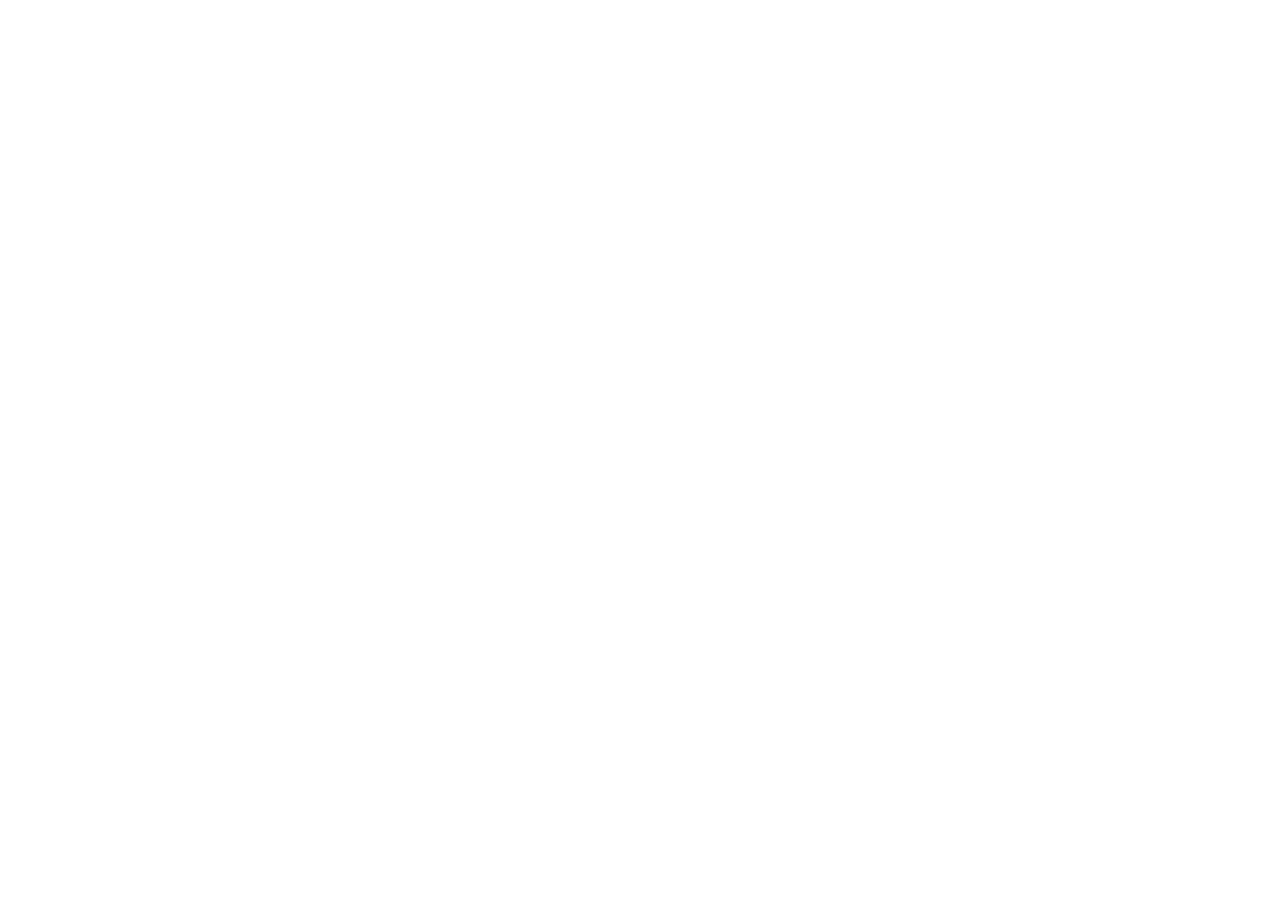
==== index.html @ 99e80eba "html and css file creation" ====
<!DOCTYPE html>
<html lang="en">
<head>
  <meta charset="UTF-8">
  <meta http-equiv="X-UA-Compatible" content="IE=edge">
  <meta name="viewport" content="width=device-width, initial-scale=1.0">
  <title>Landing page</title>
</head>
<body>
  
</body>
</html>
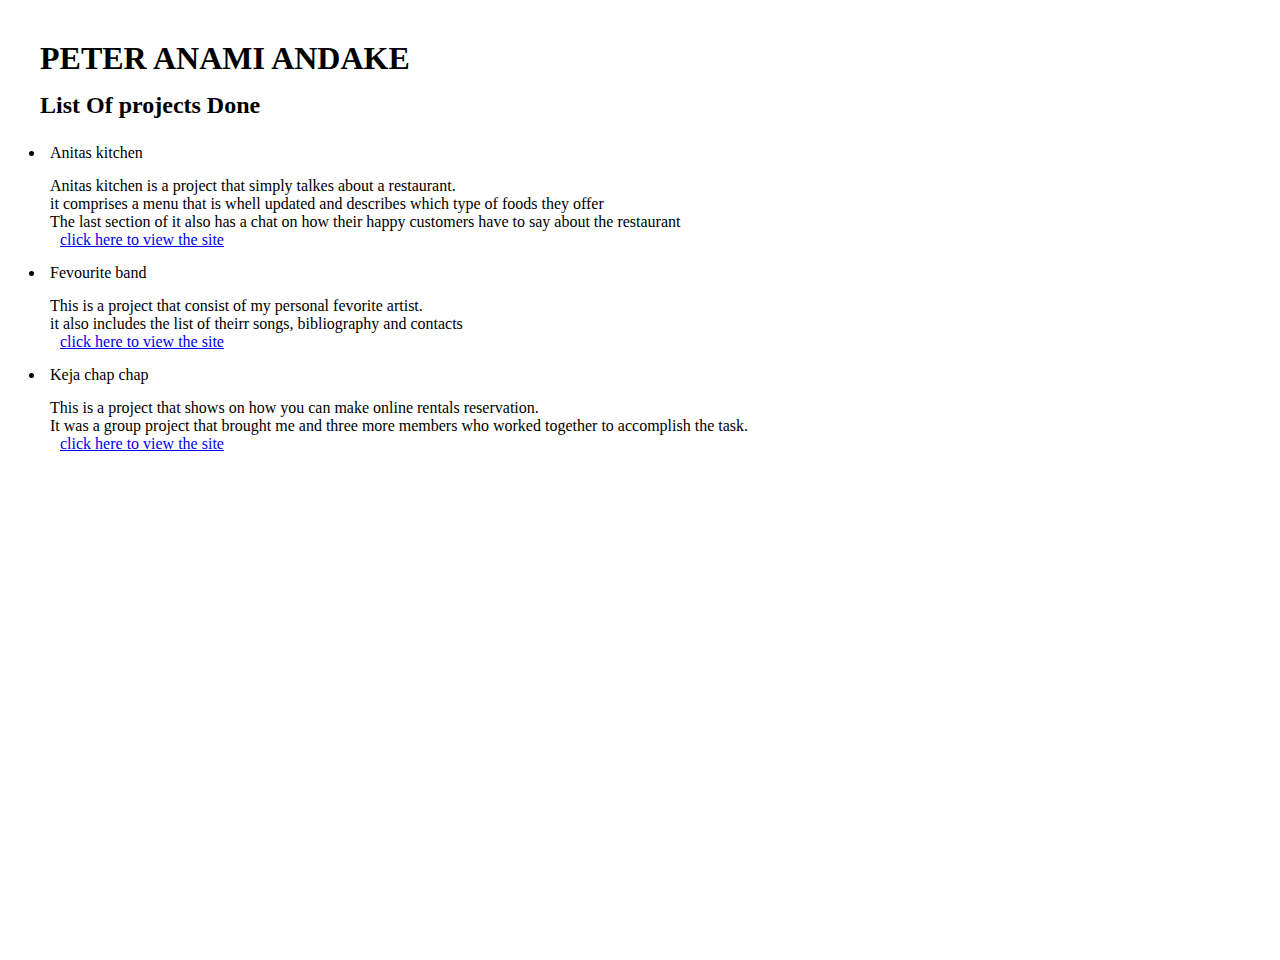
==== commit ac91d683: "fast modification to html" ====
--- a/index.html
+++ b/index.html
@@ -5,8 +5,35 @@
   <meta http-equiv="X-UA-Compatible" content="IE=edge">
   <meta name="viewport" content="width=device-width, initial-scale=1.0">
   <title>Landing page</title>
+  <link rel="stylesheet" href="index.css" type="text/css"> 
 </head>
 <body>
+  <section class="header">
+    <h1>PETER ANAMI ANDAKE</h1>
+    <h2>List Of projects Done</h2>
+    <ul>
+      <li>Anitas kitchen</li>
+      <p>Anitas kitchen is a project that simply talkes about a restaurant.<br>
+      it comprises a menu that is whell updated and describes which type of foods they offer<br>
+    The last section of it also has a chat on how their happy customers 
+    have to say about the restaurant<br>
+        <a href="https://peteranami.github.io/Anitas-kitchen/">click here to view the site</a>
+  </p>
+      <li>Fevourite band</li>
+      <p>This is a project that consist of my personal fevorite artist.<br>
+      it also includes the list of theirr songs, bibliography and contacts<br>
+    <a href="https://peteranami.github.io/band-project/">click here to view the site</a>
+    </p>
+      <li>Keja chap chap</li>
+      <p>This is a project that shows on how you can make online rentals reservation.<br>
+      It was a group project that brought me and three more members who worked together to accomplish the task.<br>
+    <a href="https://kwathuta.github.io/Keja-Chap-Chap/">click here to view the site</a>
+    </p>
+    </ul>
+
+  </section>
+  
+
   
 </body>
 </html>--- a/index.css
+++ b/index.css
@@ -0,0 +1,10 @@
+*{
+  margin: 5px;
+  padding: 5px;
+}
+.header{
+background-image: url(images/bg.png);
+min-height: 100vh;
+background-repeat: no-repeat;
+background-position: right;
+}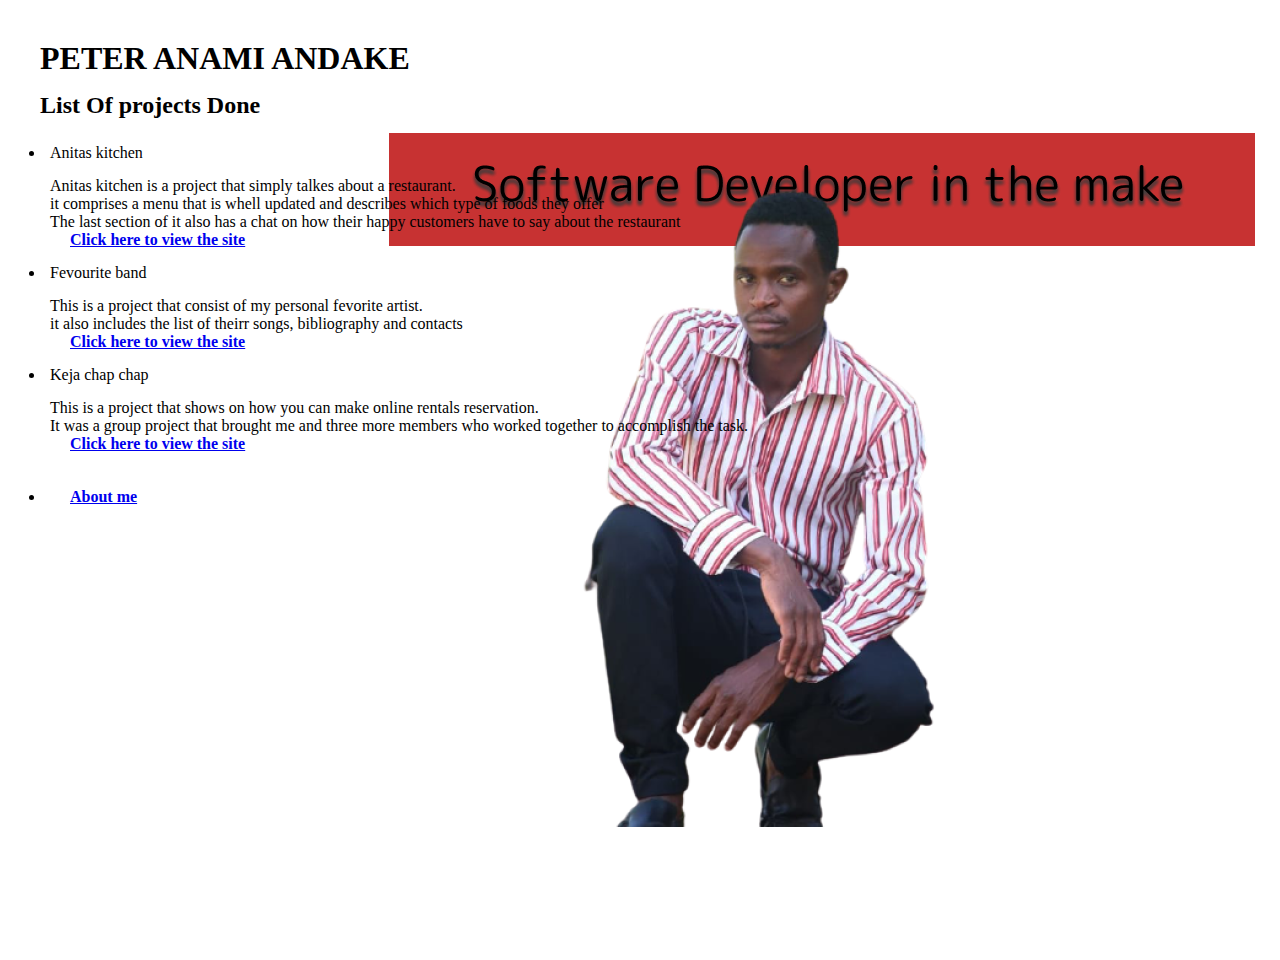
==== commit 576927d1: "second modif to html file" ====
--- a/index.html
+++ b/index.html
@@ -8,7 +8,8 @@
   <link rel="stylesheet" href="index.css" type="text/css"> 
 </head>
 <body>
-  <section class="header">
+  <div class="header">
+    
     <h1>PETER ANAMI ANDAKE</h1>
     <h2>List Of projects Done</h2>
     <ul>
@@ -17,21 +18,24 @@
       it comprises a menu that is whell updated and describes which type of foods they offer<br>
     The last section of it also has a chat on how their happy customers 
     have to say about the restaurant<br>
-        <a href="https://peteranami.github.io/Anitas-kitchen/">click here to view the site</a>
+        <a href="https://peteranami.github.io/Anitas-kitchen/"><strong>Click here to view the site</strong></a>
   </p>
       <li>Fevourite band</li>
       <p>This is a project that consist of my personal fevorite artist.<br>
       it also includes the list of theirr songs, bibliography and contacts<br>
-    <a href="https://peteranami.github.io/band-project/">click here to view the site</a>
+    <a href="https://peteranami.github.io/band-project/"><strong>Click here to view the site</strong> </a>
     </p>
       <li>Keja chap chap</li>
       <p>This is a project that shows on how you can make online rentals reservation.<br>
       It was a group project that brought me and three more members who worked together to accomplish the task.<br>
-    <a href="https://kwathuta.github.io/Keja-Chap-Chap/">click here to view the site</a>
+    <a href="https://kwathuta.github.io/Keja-Chap-Chap/"><strong>Click here to view the site</strong></a>
     </p>
     </ul>
+    <ul>
+      <li><a href="about.html"><strong>About me</strong></a></li>
+    </ul>
 
-  </section>
+  </div>
   
 
   
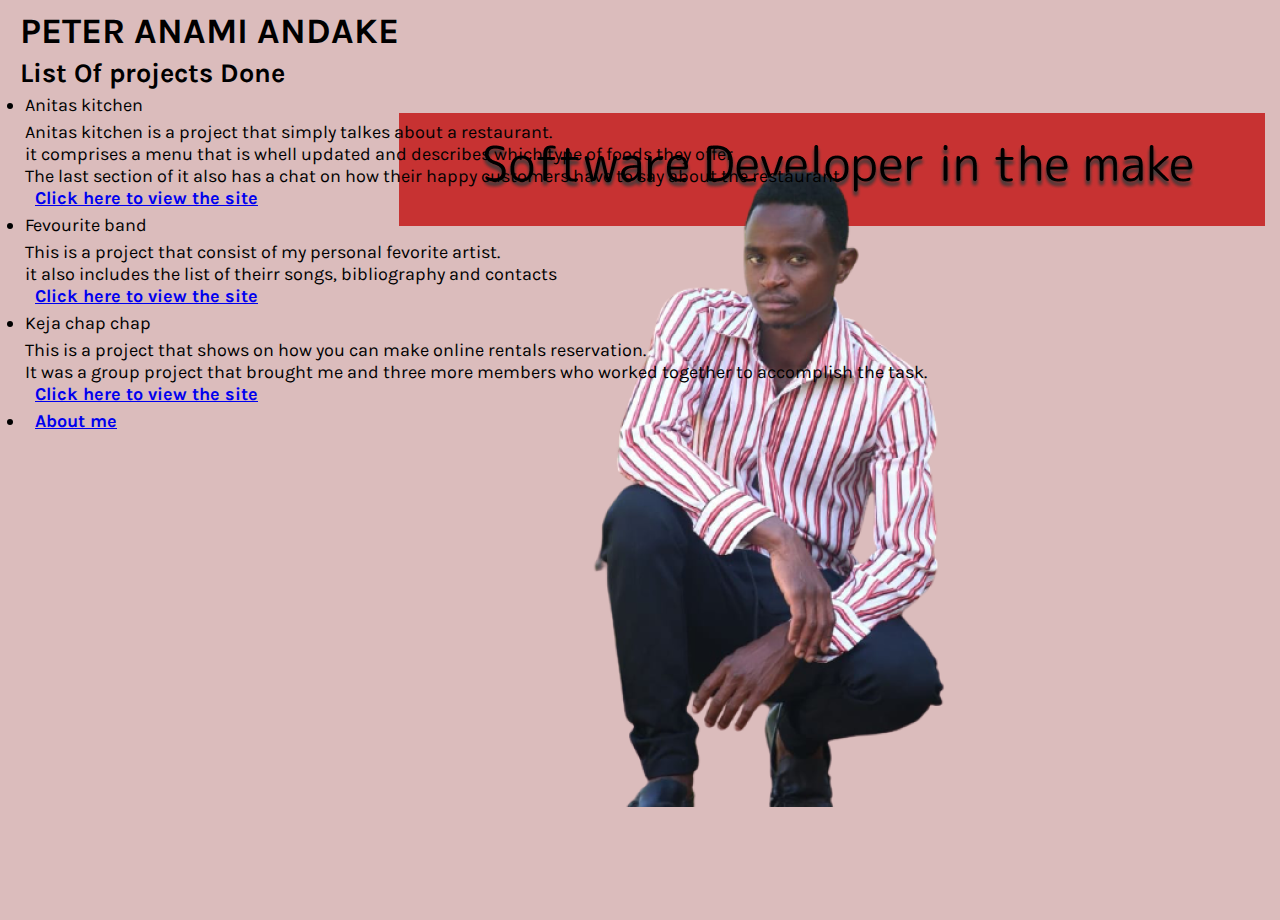
==== commit 9f97f862: "modification to index.html" ====
--- a/index.html
+++ b/index.html
@@ -6,6 +6,10 @@
   <meta name="viewport" content="width=device-width, initial-scale=1.0">
   <title>Landing page</title>
   <link rel="stylesheet" href="index.css" type="text/css"> 
+  <link rel="preconnect" href="https://fonts.googleapis.com">
+<link rel="preconnect" href="https://fonts.gstatic.com" crossorigin>
+<link href="https://fonts.googleapis.com/css2?family=Karla:ital,wght@0,200;0,300;0,400;
+0,500;0,600;0,700;0,800;1,200;1,300;1,400;1,500;1,600;1,700;1,800&display=swap" rel="stylesheet">
 </head>
 <body>
   <div class="header">
--- a/index.css
+++ b/index.css
@@ -1,10 +1,17 @@
 *{
   margin: 5px;
-  padding: 5px;
+  padding: 0px
+
+}
+body{
+  background-color: rgb(219, 188, 188);
+  font-size: 18px;
+  font-family: 'Karla', sans-serif;
 }
 .header{
 background-image: url(images/bg.png);
 min-height: 100vh;
 background-repeat: no-repeat;
 background-position: right;
+
 }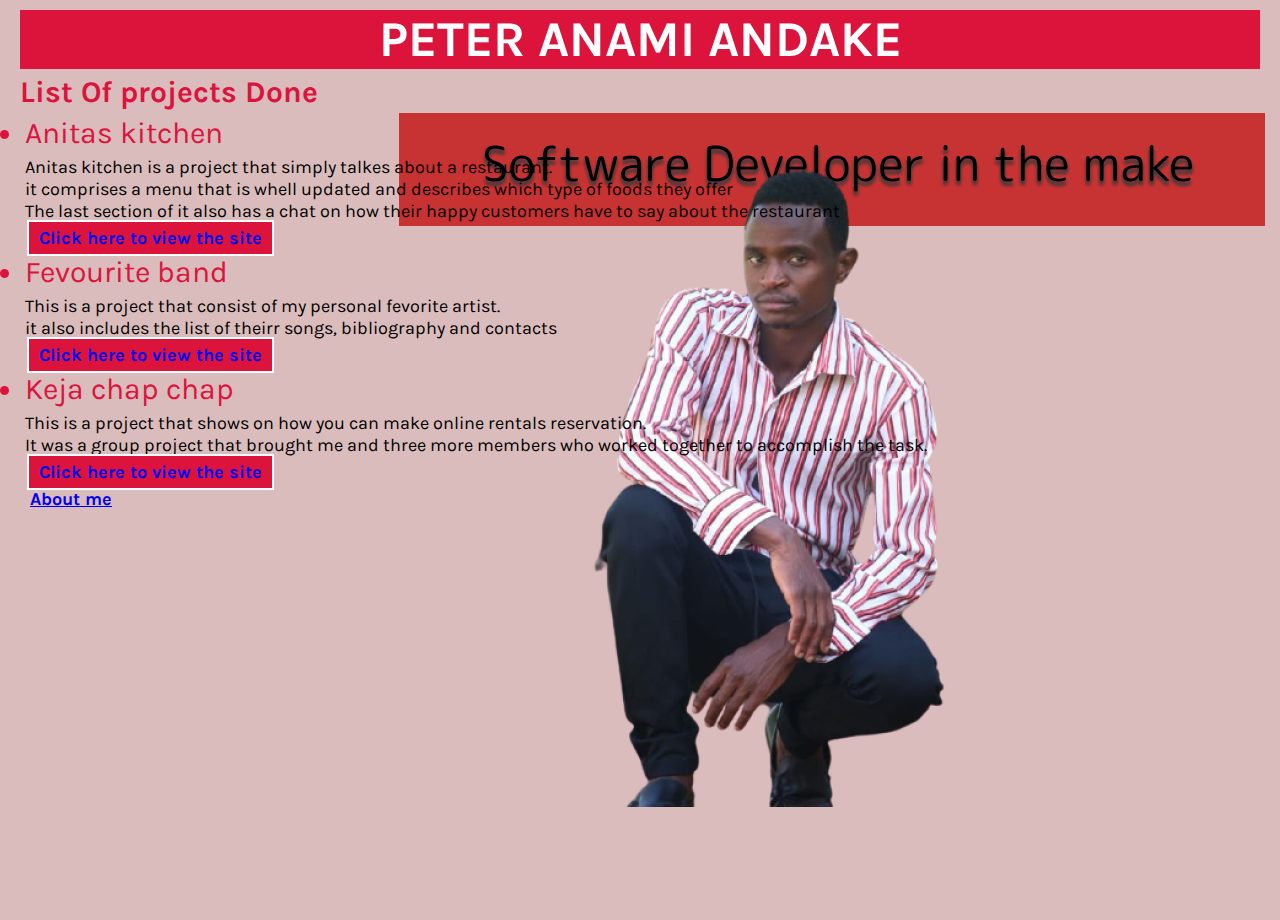
==== commit 219baa60: "fifth modif to index.html" ====
--- a/index.html
+++ b/index.html
@@ -14,31 +14,36 @@
 <body>
   <div class="header">
     
-    <h1>PETER ANAMI ANDAKE</h1>
-    <h2>List Of projects Done</h2>
+    <h1 id="index-one">PETER ANAMI ANDAKE</h1>
+    <h2 id="index">List Of projects Done</h2>
     <ul>
-      <li>Anitas kitchen</li>
+      <li id="index">Anitas kitchen</li>
       <p>Anitas kitchen is a project that simply talkes about a restaurant.<br>
       it comprises a menu that is whell updated and describes which type of foods they offer<br>
     The last section of it also has a chat on how their happy customers 
     have to say about the restaurant<br>
+    <nav>
         <a href="https://peteranami.github.io/Anitas-kitchen/"><strong>Click here to view the site</strong></a>
+    </nav>
+      </p>
+      <li id="index">Fevourite band</li>
+  <p>This is a project that consist of my personal fevorite artist.<br>
+      it also includes the list of theirr songs, bibliography and contacts<br>
+    <nav>
+    <a href="https://peteranami.github.io/band-project/"><strong>Click here to view the site</strong> </a>
+    </nav>
   </p>
-      <li>Fevourite band</li>
-      <p>This is a project that consist of my personal fevorite artist.<br>
-      it also includes the list of theirr songs, bibliography and contacts<br>
-    <a href="https://peteranami.github.io/band-project/"><strong>Click here to view the site</strong> </a>
-    </p>
-      <li>Keja chap chap</li>
+      <li id="index">Keja chap chap</li>
       <p>This is a project that shows on how you can make online rentals reservation.<br>
       It was a group project that brought me and three more members who worked together to accomplish the task.<br>
-    <a href="https://kwathuta.github.io/Keja-Chap-Chap/"><strong>Click here to view the site</strong></a>
+   <nav>
+      <a href="https://kwathuta.github.io/Keja-Chap-Chap/"><strong>Click here to view the site</strong></a>
+    </nav>
     </p>
     </ul>
-    <ul>
-      <li><a href="about.html"><strong>About me</strong></a></li>
-    </ul>
-
+    <div class="about">
+    <a href="about.html"><strong>About me</strong></a>
+  </div>
   </div>
   
 
--- a/index.css
+++ b/index.css
@@ -7,6 +7,7 @@
   background-color: rgb(219, 188, 188);
   font-size: 18px;
   font-family: 'Karla', sans-serif;
+  justify-content: space-between;
 }
 .header{
 background-image: url(images/bg.png);
@@ -14,4 +15,23 @@
 background-repeat: no-repeat;
 background-position: right;
 
-}+}
+#index-one{
+  color: #ffff;
+  text-align: center;
+  font-size: 50px;
+  background-color: crimson;
+  
+  
+}
+#index{
+  color: crimson;
+  font-size: 30px;
+}
+nav a{
+  text-decoration: none;
+  padding: 5px;
+  margin: 2px;
+  border: 2px solid white;
+  background-color: crimson;
+}
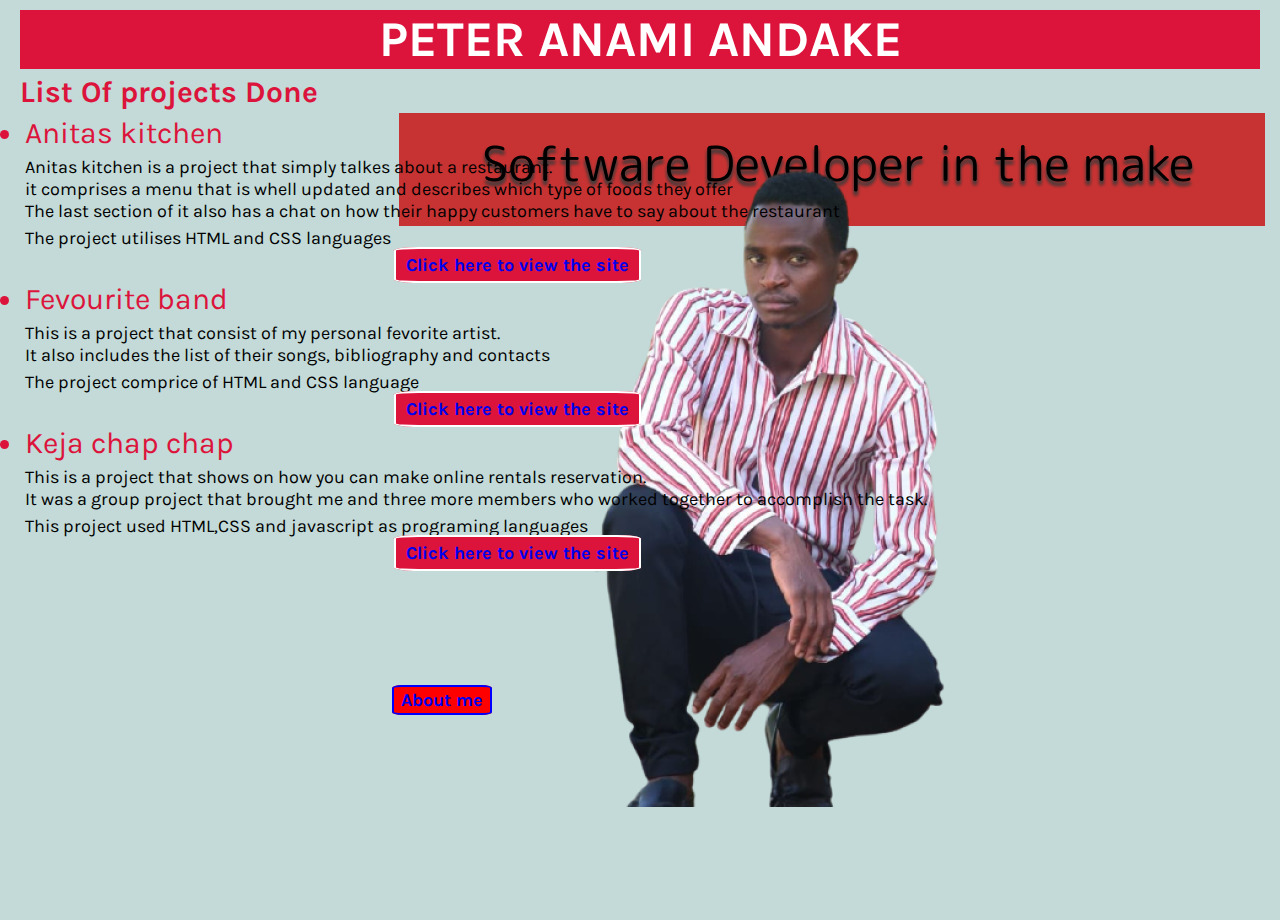
==== commit 9c2adcbe: "sixth commit to index.html" ====
--- a/index.html
+++ b/index.html
@@ -21,25 +21,29 @@
       <p>Anitas kitchen is a project that simply talkes about a restaurant.<br>
       it comprises a menu that is whell updated and describes which type of foods they offer<br>
     The last section of it also has a chat on how their happy customers 
-    have to say about the restaurant<br>
+    have to say about the restaurant<br>  </p>
+    <p>The project utilises HTML and CSS languages</p>
     <nav>
         <a href="https://peteranami.github.io/Anitas-kitchen/"><strong>Click here to view the site</strong></a>
     </nav>
-      </p>
+    
       <li id="index">Fevourite band</li>
   <p>This is a project that consist of my personal fevorite artist.<br>
-      it also includes the list of theirr songs, bibliography and contacts<br>
+      It also includes the list of their songs, bibliography and contacts<br> </p>
+      <p>The project comprice of HTML and CSS language</p>
     <nav>
     <a href="https://peteranami.github.io/band-project/"><strong>Click here to view the site</strong> </a>
     </nav>
-  </p>
+ 
       <li id="index">Keja chap chap</li>
       <p>This is a project that shows on how you can make online rentals reservation.<br>
-      It was a group project that brought me and three more members who worked together to accomplish the task.<br>
+      It was a group project that brought me and three more members who worked 
+      together to accomplish the task.<br> </p>
+      <p>This project used HTML,CSS and javascript as programing languages</p>
    <nav>
       <a href="https://kwathuta.github.io/Keja-Chap-Chap/"><strong>Click here to view the site</strong></a>
     </nav>
-    </p>
+   
     </ul>
     <div class="about">
     <a href="about.html"><strong>About me</strong></a>
--- a/index.css
+++ b/index.css
@@ -4,7 +4,7 @@
 
 }
 body{
-  background-color: rgb(219, 188, 188);
+  background-color: rgb(195, 218, 216);
   font-size: 18px;
   font-family: 'Karla', sans-serif;
   justify-content: space-between;
@@ -21,9 +21,8 @@
   text-align: center;
   font-size: 50px;
   background-color: crimson;
-  
-  
-}
+
+  }
 #index{
   color: crimson;
   font-size: 30px;
@@ -31,7 +30,21 @@
 nav a{
   text-decoration: none;
   padding: 5px;
-  margin: 2px;
+  margin-left: 30%;
   border: 2px solid white;
   background-color: crimson;
+  border-radius: 10%;
+ 
 }
+.about{
+  margin-left: 30%;
+  margin-top: 10%;
+}
+.about a{
+  text-decoration: none;
+  padding: 2px;
+  margin: 2px;
+  border: 2px solid blue;
+  background-color: red;
+  border-radius: 10%;
+}